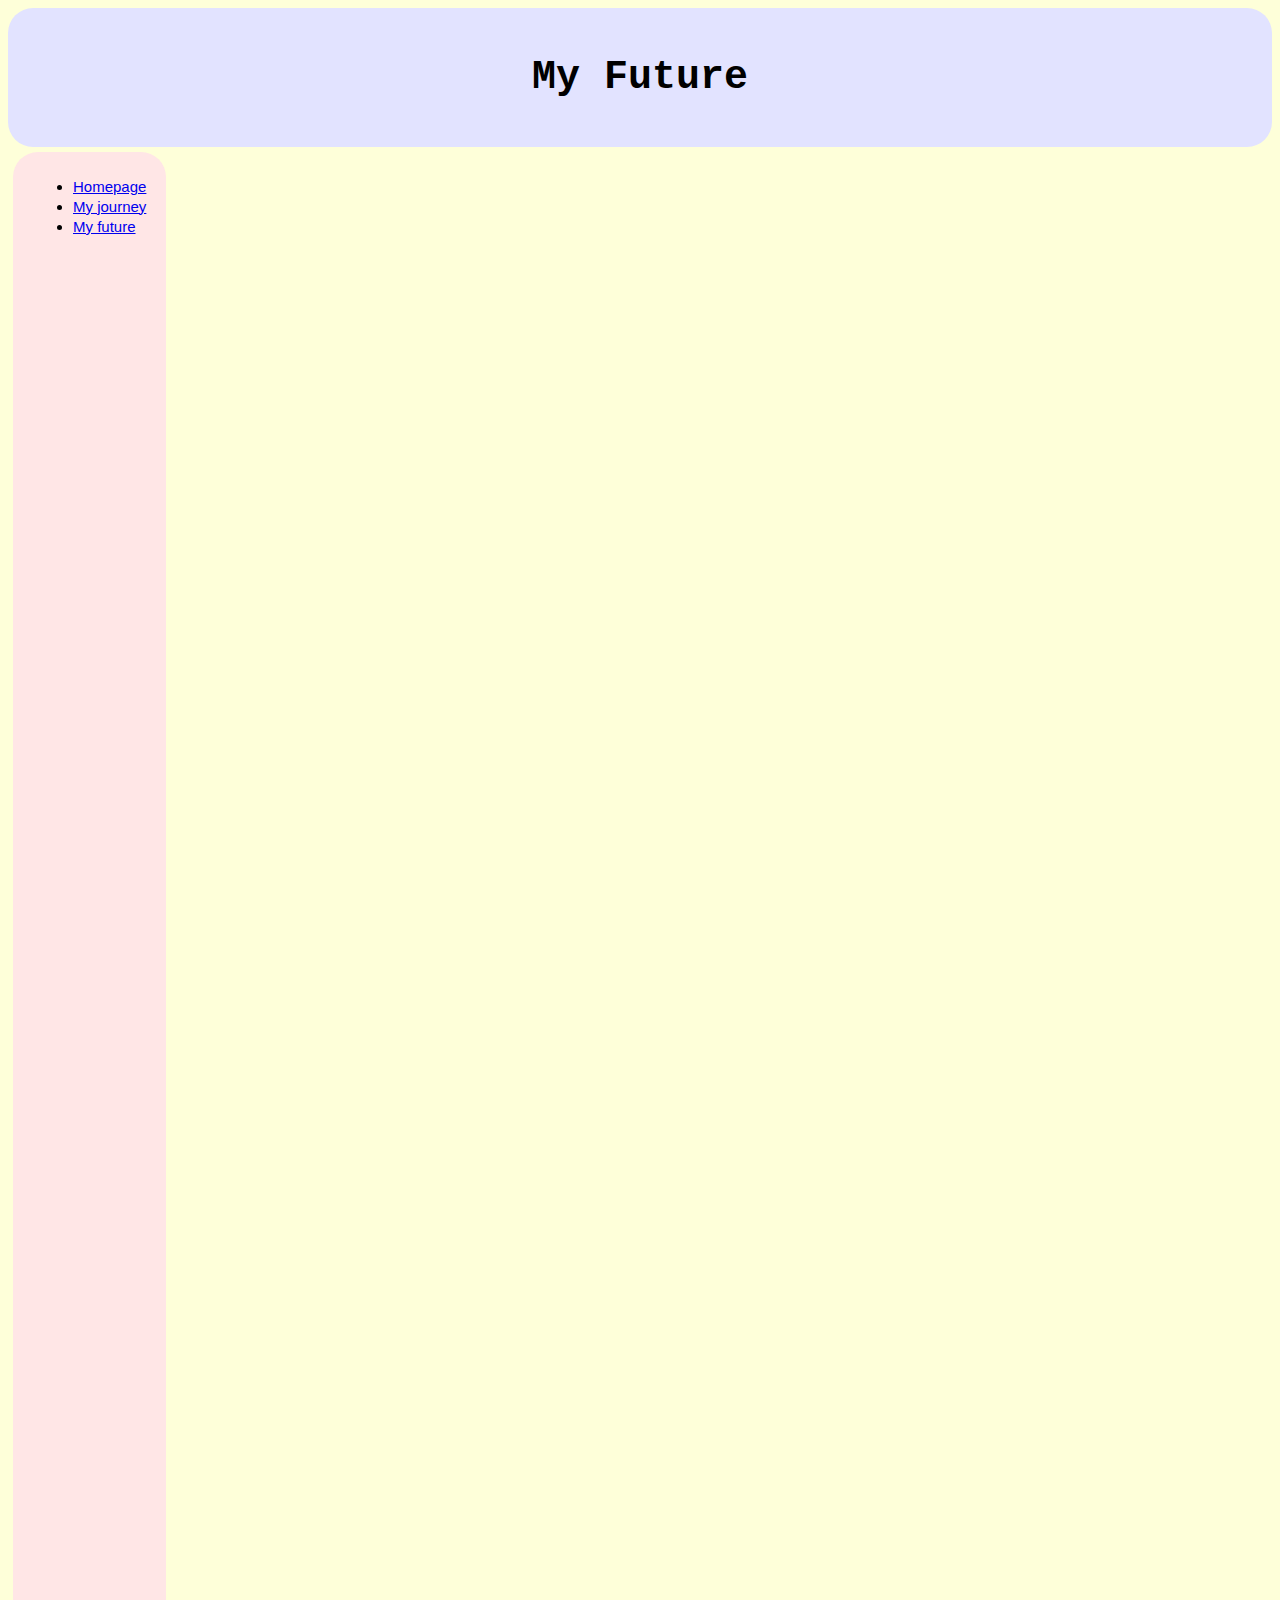
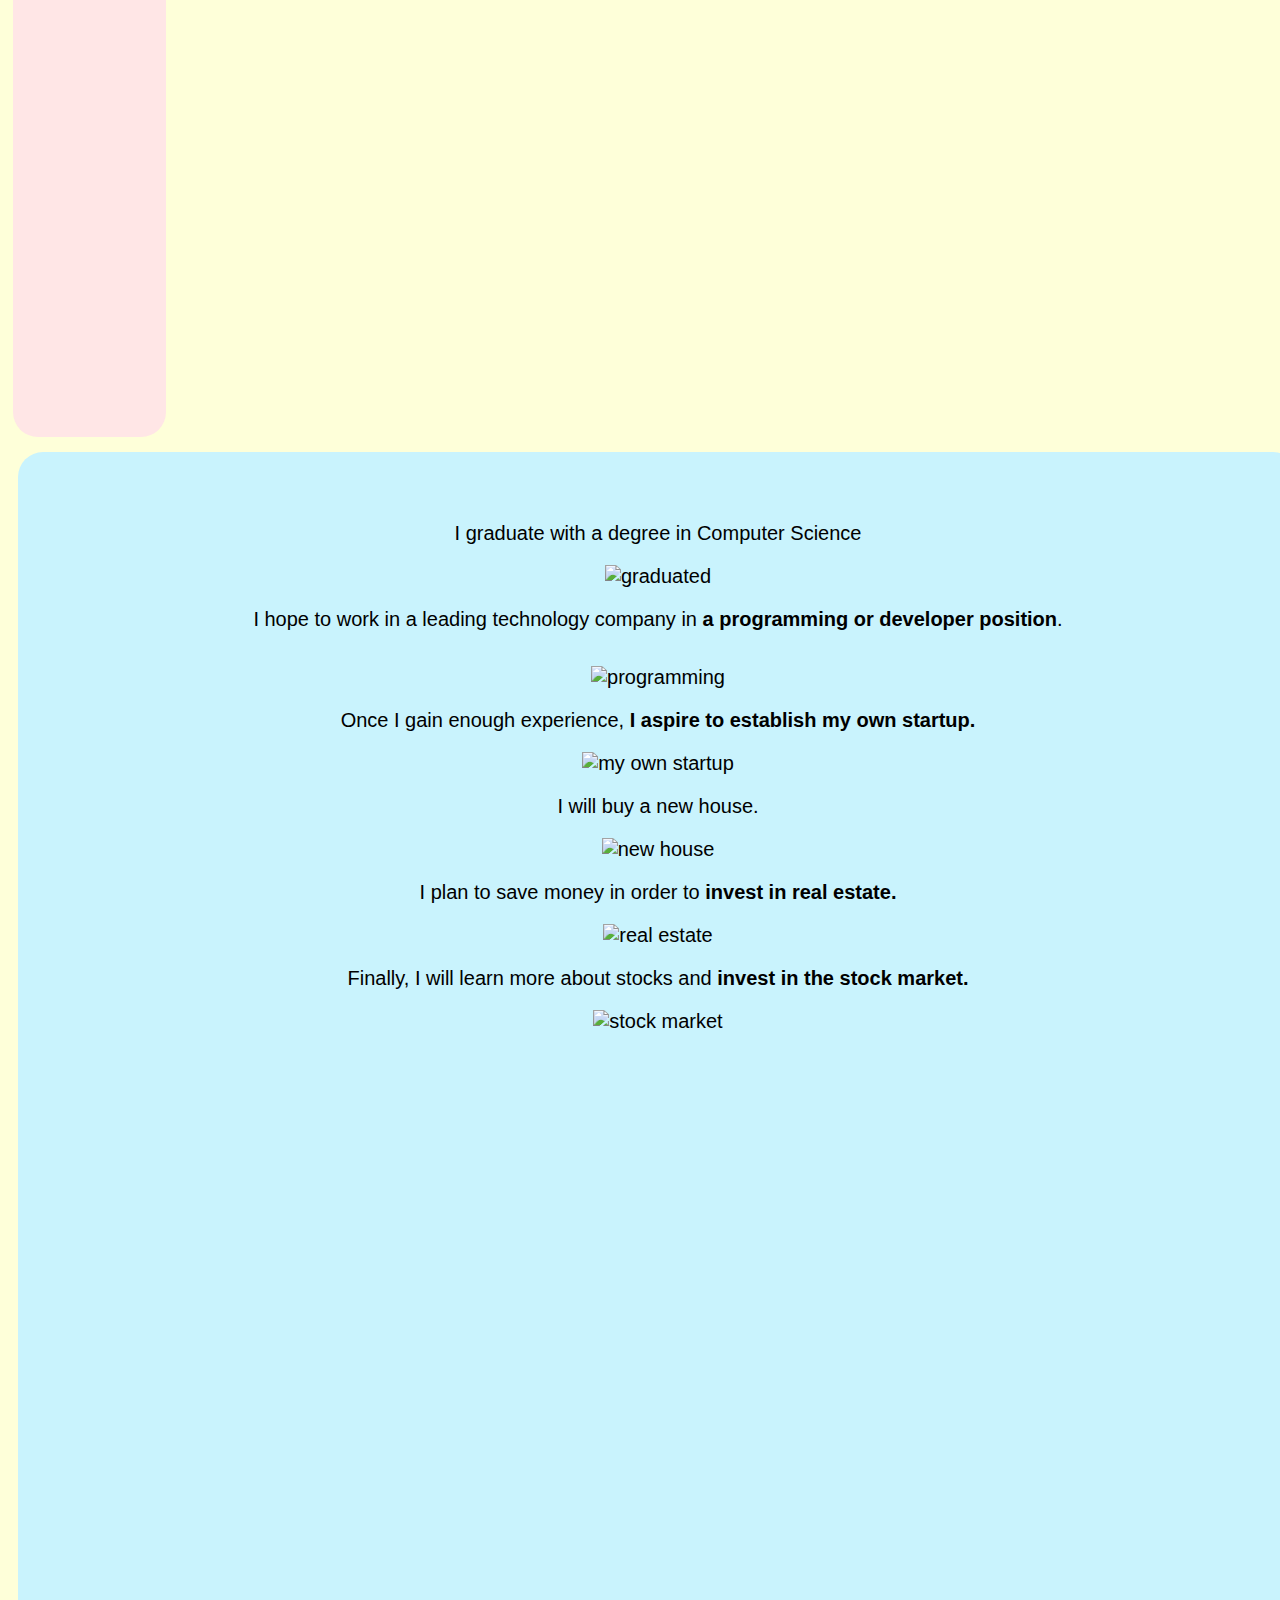
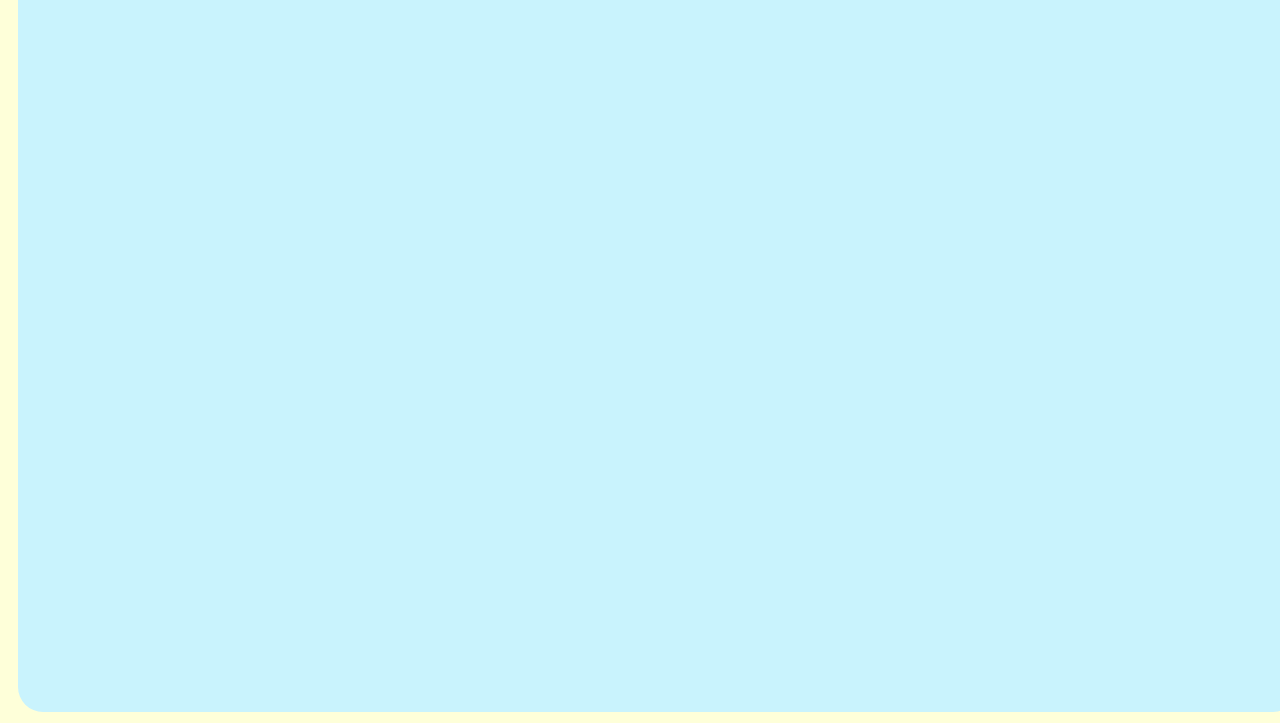
==== myfuture.html @ 9391ae04 "index.html myfuture.html myjourney.html mystyle.css first version" ====
<!DOCTYPE html>
<html lang=”en”>

<head>
    <meta charset="UTF-8">
    <meta name="viewport" content="width=device-width, initial-scale=1.0">
    <title> MyCSTUStory </title>
    <link rel="stylesheet" href="mystyle.css">
</head>

<body id="bodyfuture">
    <header id="headerfuture">
        <h1> My Future </h1>
    </header>
    <nav id="navfuture">
        <ul>
            <li><a href="index.html">Homepage</a></li>
            <li><a href="myjourney.html">My journey</a></li>
            <li><a href="myfuture.html">My future</a></li>
        </ul>
    </nav>
    <main id="mainfuture">
        <p id="myfuture1"> I graduate with a degree in Computer Science </p>
        <center><img id="mypic5" src="/resources/mypic5.png" width="270" height="200" alt="graduated">

        <p id="myfuture2">I hope to work in a leading technology company in <b>a programming or developer position</b>.</p>
        <center><img id="mypic3" src="/resources/mypic3.png" width="270" height="200"  alt="programming">

        <p id="myfuture3">Once I gain enough experience, <b>I aspire to establish my own startup.</b></p>
        <center><img id="mypic6" src="/resources/mypic6.png" width="280" height="200" alt="my own startup">

            <p id="myfuture4">I will buy a new house.</p>
            <center><img id="mypic7" src="/resources/mypic7.png" width="270" height="200" alt="new house">
            
                <p id="myfuture5">I plan to save money in order to <b>invest in real estate.</b></p>
                <center><img id="mypic8" src="/resources/mypic8.png" width="270" height="200" alt="real estate">

                    <p id="myfuture6">Finally, I will learn more about stocks and <b> invest in the stock market.</b></p>
                <center><img id="mypic9" src="/resources/mypic9.png" width="270" height="200" alt="stock market">


    </main>
---- mystyle.css ----
body {
    background-color: rgb(217, 237, 255);
    background-size: cover;
}

#myvdo {
    padding: 0px;
    margin: 0px;
}

#headerhomepage {
    background-color: #ffffff;
    padding: 20px;
    text-align: center;
    font-size: 20px;
    font-family: monospace;
    width: 100%;
    position: sticky;
    display: block;
    border-radius: 25px;
}

.navindex {
    background-color: #ffe6e6;
    padding: 20px;
    margin: 5px;
    display: block;
    position: sticky;
    float: left;
    height: 125vh;
    font-family: Arial, Helvetica, sans-serif;
    line-height: 50px;
    border-radius: 25px;
    text-align: center;
}

.mainhomepage {
    background-color: #fdf9c9;
    padding: 100px;
    margin: 10px;
    float: left;
    border-radius: 25px;
    height: fit-content;
    width: 125vh;
}

#bodymyjourney {
    background-color: rgb(254, 255, 217);
    background-size: cover;
}

#headermyjourney {
    background-color: #cbefff;
    padding: 20px;
    text-align: center;
    font-size: 20px;
    font-family: monospace;
    position: sticky;
    display: block;
    border-radius: 25px;
}

#navjourney {
    background-color: #ffe6e6;
    padding: 20px;
    margin: 5px;
    display: block;
    position: sticky;
    float: left;
    height: 140vh;
    font-family: Arial, Helvetica, sans-serif;
    line-height: 50px;
    border-radius: 25px;
    text-align: center;
}

#mainjourney {
    background-color: #ffffff;
    padding: 30px;
    margin: 10px;
    float: left;
    border-radius: 25px;
    height: 140vh;
    width: 140vh;
    text-align: center;
}

#freshman {
    font-size: 30px;
    font-family: Arial, Helvetica, sans-serif;
    font-style: italic;
    color: rgb(122, 65, 148);
    font-weight: bold;
    text-align: center;
}

#graduated {
    font-size: 30px;
    font-family: Arial, Helvetica, sans-serif;
    font-style: italic;
    color: rgb(122, 65, 148);
    font-weight: bold;
    text-align: center;
}

#mypic3 {
    margin-top: 15px;
}

#example1 {
    font-size: 5px;

}

#myjourney,
h3 {

    text-align: left;
    font-size: 15px;
    font-weight: bolder;
    line-height: 10px;
    font-family: Arial, Helvetica, sans-serif;
}

#myjourney,
h2 {
    text-align: center;
    font-size: 30px;
    font-weight: bolder;
    line-height: 20px;
    font-family: Arial, Helvetica, sans-serif;
}

#myjourney,
ul,
li {
    text-align: left;
    margin-top: 10px;
    font-size: 15px;
    font-weight: normal;
    line-height: 10px;
    font-family: Arial;
}

#mypic3,
#mypic4 {
    position: sticky;
}

#bodyhomepage {
    background-color: rgb(217, 237, 255);
    background-size: cover;
}

#myvdo {
    padding: 0px;
    margin: 0px;
}

#headerfuture {
    background-color: #e2e3ff;
    padding: 20px;
    text-align: center;
    font-size: 20px;
    font-family: monospace;
    position: sticky;
    display: block;
    border-radius: 25px;
}

#navfuture {
    background-color: #ffe6e6;
    padding: 20px;
    margin: 5px;
    display: block;
    position: sticky;
    float: left;
    height: 205vh;
    font-family: Arial, Helvetica, sans-serif;
    line-height: 50px;
    border-radius: 25px;
    text-align: center;
}

#mainfuture {
    background-color: #c9f3fd;
    padding: 100px;
    padding-top: 50px;
    margin: 10px;
    float: left;
    border-radius: 25px;
    height: 190vh;
    width: 120vh;
    font-size: 20px;
    font-family: Arial, Helvetica, sans-serif;
    font-style: normal;
    text-align: center;
    position: sticky;

}

#bodyfuture {
    background-color: rgb(254, 255, 217);
    background-size: cover;
}
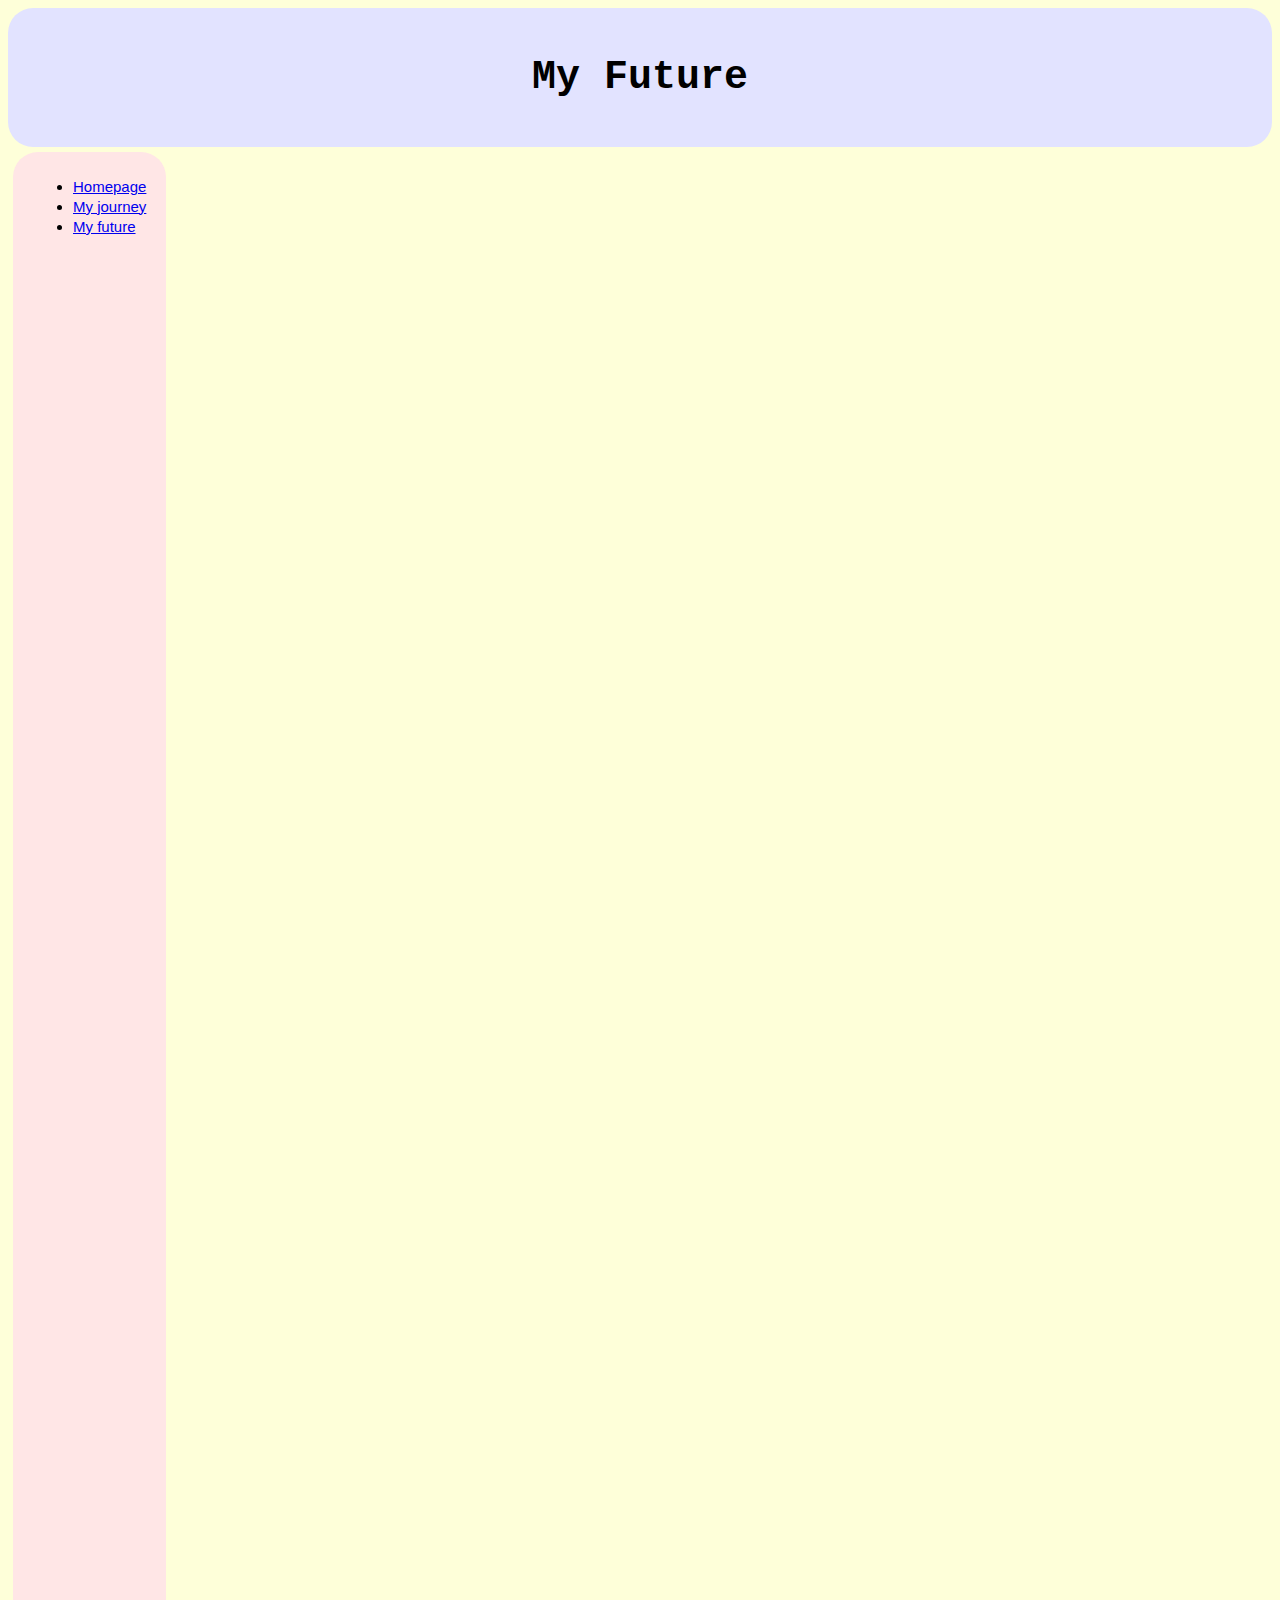
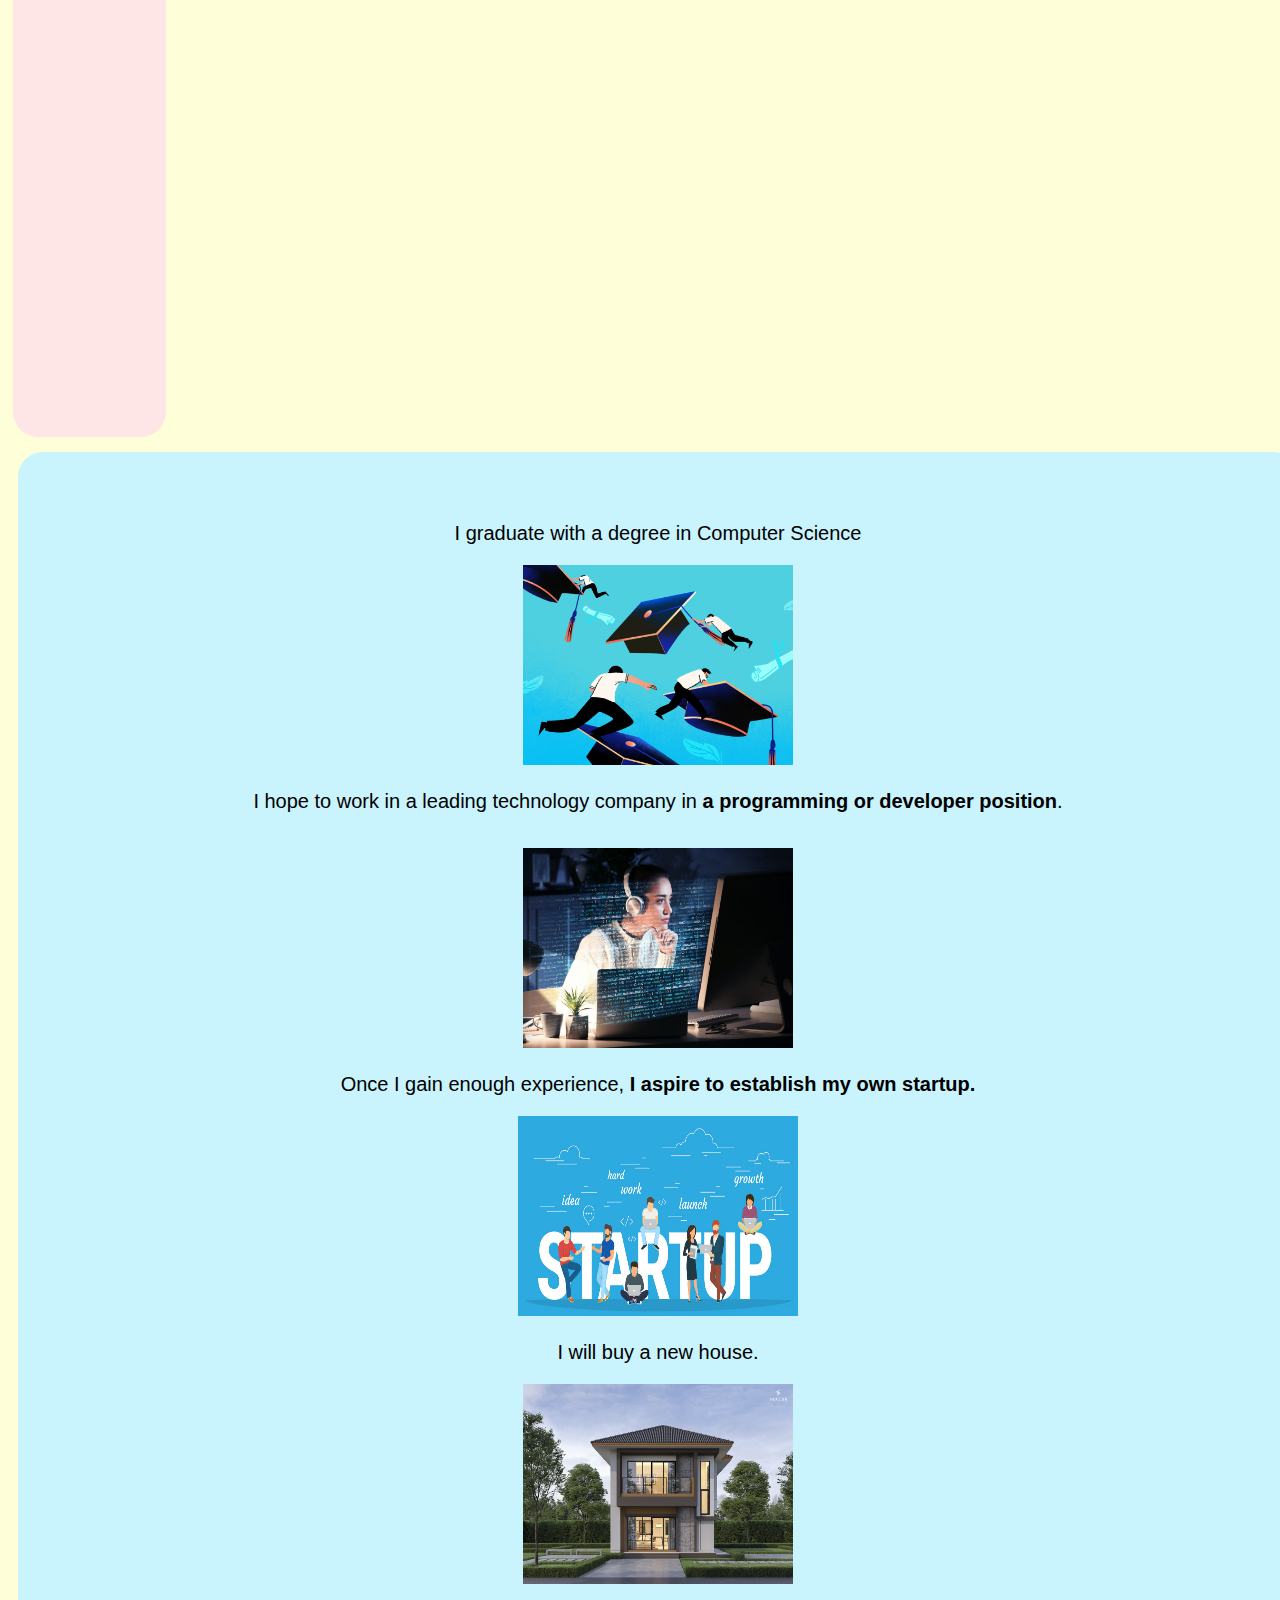
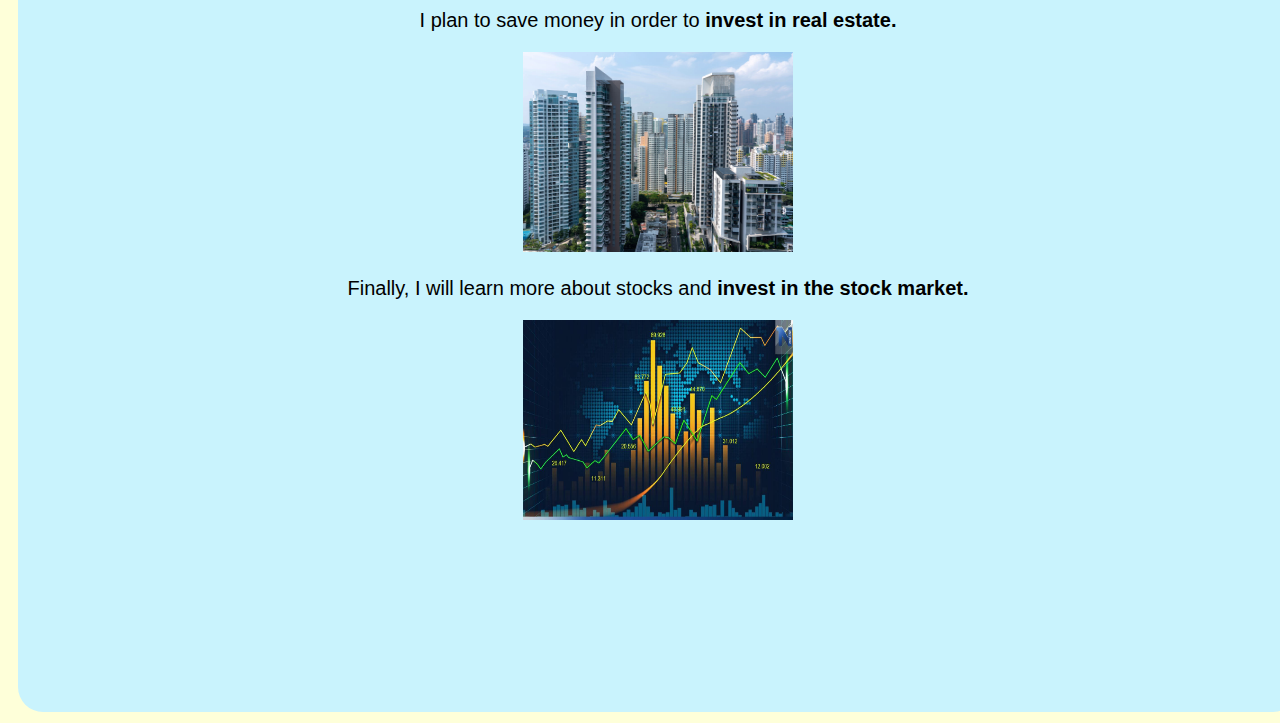
==== commit 685e1d6b: "edit file path" ====
--- a/myfuture.html
+++ b/myfuture.html
@@ -21,22 +21,22 @@
     </nav>
     <main id="mainfuture">
         <p id="myfuture1"> I graduate with a degree in Computer Science </p>
-        <center><img id="mypic5" src="/resources/mypic5.png" width="270" height="200" alt="graduated">
+        <center><img id="mypic5" src="resources/mypic5.png" width="270" height="200" alt="graduated">
 
         <p id="myfuture2">I hope to work in a leading technology company in <b>a programming or developer position</b>.</p>
-        <center><img id="mypic3" src="/resources/mypic3.png" width="270" height="200"  alt="programming">
+        <center><img id="mypic3" src="resources/mypic3.png" width="270" height="200"  alt="programming">
 
         <p id="myfuture3">Once I gain enough experience, <b>I aspire to establish my own startup.</b></p>
-        <center><img id="mypic6" src="/resources/mypic6.png" width="280" height="200" alt="my own startup">
+        <center><img id="mypic6" src="resources/mypic6.png" width="280" height="200" alt="my own startup">
 
             <p id="myfuture4">I will buy a new house.</p>
-            <center><img id="mypic7" src="/resources/mypic7.png" width="270" height="200" alt="new house">
+            <center><img id="mypic7" src="resources/mypic7.png" width="270" height="200" alt="new house">
             
                 <p id="myfuture5">I plan to save money in order to <b>invest in real estate.</b></p>
-                <center><img id="mypic8" src="/resources/mypic8.png" width="270" height="200" alt="real estate">
+                <center><img id="mypic8" src="resources/mypic8.png" width="270" height="200" alt="real estate">
 
                     <p id="myfuture6">Finally, I will learn more about stocks and <b> invest in the stock market.</b></p>
-                <center><img id="mypic9" src="/resources/mypic9.png" width="270" height="200" alt="stock market">
+                <center><img id="mypic9" src="resources/mypic9.png" width="270" height="200" alt="stock market">
 
 
     </main>--- a/mystyle.css
+++ b/mystyle.css
@@ -203,4 +203,51 @@
     background-color: rgb(254, 255, 217);
     background-size: cover;
 }
-
+@media screen and (max-width: 360px) and (max-height:640px) {
+    .home{
+        display: grid;
+        grid-template-columns: 1fr;
+    }
+
+    .navindex {
+        width: 132vh;
+        height: fit-content;
+    }
+
+    .mainhomepage {
+        width:105vh;
+        height: fit-content;
+    }
+    #headerhomepage{
+        width:132vh;
+
+    }
+
+}
+
+@media screen and (min-width: 361px) and (max-width: 768px) and (max-height:1024px) {
+    .home {
+        display: grid;
+        grid-template-columns: 20% 80% ;
+
+
+    }
+    .navindex {
+        width: 100px;
+        height: 100vh;
+        grid-column: 1;
+        grid-row: 2;
+        
+    }
+    .mainhomepage {
+        width:70vh;
+        height: fit-content;
+        grid-column: 2 ;
+        grid-row: 2;  
+    }
+    #headerhomepage{
+        width:100vh;
+
+    }
+
+}